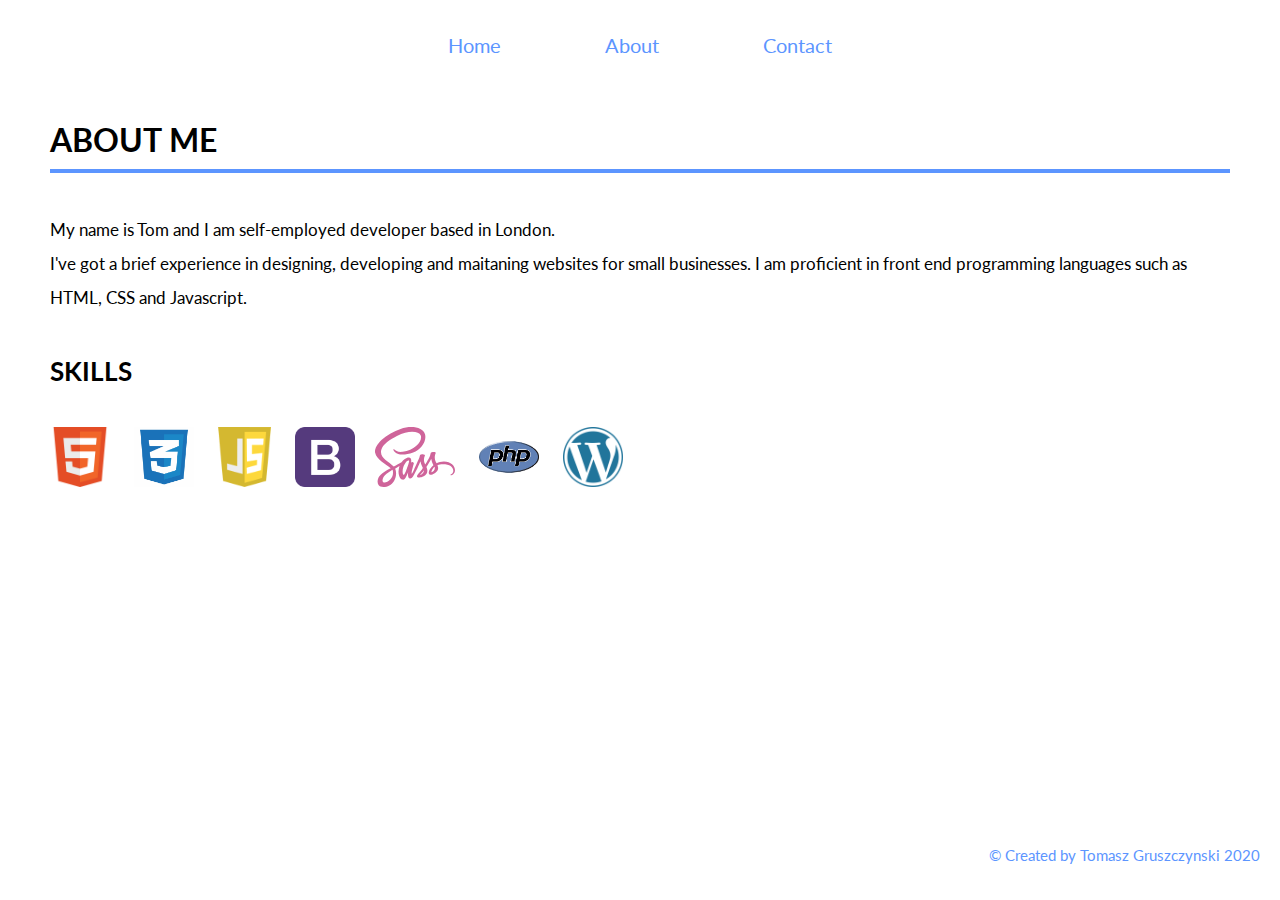
==== about.html @ bd6a5b52 "Design change" ====
<!DOCTYPE html>
<html lang="en">
<head>
    <meta charset="UTF-8">
    <meta name="viewport" content="width=device-width, initial-scale=1.0">
    <title>Portfolio | Tomasz Gruszczynski</title>
    <link rel="stylesheet" href="portfolio.css">
</head>

<body>
    <nav>
        <ul>
            <li><a href="./index.html">Home</a></li>
            <li><a href="./about.html">About</a></li>
            <li><a href="./contact.html">Contact</a></li>
        </ul>
    </nav>
    <section id="about-Me">
        <div class="container">
               <div class="bio">
                   <h1>About Me</h1>
                   <p>
                    My name is Tom and I am self-employed developer based in London.<br>
                    I've got a brief experience in designing, developing and maitaning websites for small businesses. I am proficient in front end programming languages such as HTML, CSS and Javascript.</p>
                       <h2>Skills</h2>
                   <div class="logo-div">
                       <div class="grid-1">
                        <img src="./images/html-logo.png" alt="">
                        <img src="./images/css-logo.png" alt="">
                        <img src="./images/js-logo.png" alt="">
                        <img src="./images/bootstrap-logo.png" alt="">
                       </div>
                       <div class="grid-2">
                        <img src="./images/sass-logo.svg" alt="">
                        <img src="./images/php-logo.png" alt="">
                        <img src="./images/wordpress-logo.png" alt="">
                       </div>      
               </div>
           </div>
           
       </div>
       </section>
    <footer>
        <p> &copy; Created by Tomasz Gruszczynski 2020 </p>
    </footer>
</body>
</html>
---- portfolio.css ----
@import url('https://fonts.googleapis.com/css2?family=Lato:wght@400;700&display=swap');

/* colors variables*/

:root{
    --fontColor1: #5C95FF;
} 

/* Main Settings */

* {
    padding: 0;
    margin: 0;
    box-sizing: border-box;
    text-decoration: none;
    outline: none;
 }

 body {
     font-family: 'Lato';
     overflow-x: hidden;
 }

 section {
        animation: animation 3s;
        display: flex;
        justify-content: center;
        text-align: center; 
    }

/*Navigation Bar */
nav {
    display: flex;
    justify-content: space-around;
    align-items: center;
    height: 10vh;
    width: 100%;
}

nav ul {
    width: 30%;
    list-style: none;
    display: flex;
    flex-direction: row;
    justify-content: space-between;
    
}

nav li {
    font-size: 20px;
    color: white;
}
nav a {
    color: var(--fontColor1);
}


/* About Me */

#about-Me {
    padding: 30px 50px;
    min-height: 84vh;
}

.container {
    display: flex;
    flex-direction: column;
    width: 100%;
    height: 100%;
}

.bio {
    flex-direction: column;
    width: 100%;
}

.bio h1 {
    font-size: 32px;
    text-align: left;
    text-transform: uppercase;
    margin-bottom: 40px;
    padding-bottom: 10px;
    border-bottom: 4px solid var(--fontColor1);
}

.bio h2 {
    font-size: 26px;
    text-align: left;
    text-transform: uppercase;
    margin: 40px 0;
}

.bio p {
    text-align: left;
    font-size: 17px;
    line-height: 2;
    margin: 20px 0;
}

.logo-div {
    display: flex;
    flex-direction: row;
    justify-content: flex-start;
}

.logo-div img {
    padding-right: 20px;
    height: 60px;
    height: 60px;
}

/* my projects section */

.my-projects {
 display: flex;
 flex-direction: column;
 width: 100%;
}

.my-projects h1 {
    margin: 40px 0;
    font-size: 40px;
    color: var(--fontColor1);
}

.my-projects-grid {
    display: grid;
    grid-template-columns:  1fr 1fr;
    grid-template-rows: 1fr 1fr;
    grid-column-gap: 20px;
    grid-row-gap: 80px;
    padding: 20px;
}

.box {
    width: 100%;
    max-height: 100%;
    background-color: none;
    text-align: left;
}

.box img {
    width: 100%;
    cursor: pointer;
}

.box img:hover {
    opacity: 0.7;
}

.content {
    display: flex;
    flex-direction: column;
    padding: 20px 0;;
    color: black;
    width: 100%;
}

.content h2 {
    font-size: 26px;
    margin-bottom: 10px;
    color: var(--fontColor1);
    text-transform: uppercase;
}

.content p {
    font-size: 17px;
    padding-bottom: 10px;
}

.content a {
    width: 20%;
    font-size: 18px;
    color: var(--fontColor1);
    margin: 3px 0;
}

.content a:hover {
    opacity: 0.5;
}
/* Contact Me */

.contact-me {
    display: flex;
    flex-direction: column;
    align-items: center;
    padding: 30px 50px;
    min-height: 100vh;
}

.contact-me-container {
    display: flex;
    flex-direction: column;
    width: 100%;
}

.contact-me-container h1 {
    font-size: 32px;
    text-align: left;
    text-transform: uppercase;
    padding-bottom: 10px;
    border-bottom: 4px solid var(--fontColor1);
}

.contact-container {
    display: flex;
    flex-direction: row;
    margin: 50px 0;
}

.contact-form {
    width: 50%;
    height: 100%;
    display: flex;
    flex-direction: column;
}

.contact-form h2 {
    font-size: 29px;
    margin-bottom: 20px;
}

.contact-details {
    display: flex;
    flex-direction: column;
    width: 50%;
}

.contact-details h2 {
    font-size: 29px;
}

.contact-details-links {
    display: flex;
    flex-direction: column;
    width: 100%;
    height: 100%;
    text-align: left;
    padding: 15px 0;
}

.contact-details-links a {
    display: flex;
    flex-direction: row;
    padding: 20px 0;
    font-size: 15px;
    color: black;
    width: 10%;
}

.contact-details-links a img {
    width: 25px;
    height: 25px;
    margin: 0 5px;
}
form {
    max-width: 100%;
    text-align: left;
}

form input {
    border: 1px black solid;
    width: 100%;
    margin: 15px 0;
    font-size: 15px;
    padding: 15px;
}


#text-box {
    border: 1px black solid;
    width: 100%;
    margin: 15px 0;
    padding: 15px;
}

#submit {
    color: black;
    font-size: 15px;
    cursor: pointer;
    transition: 0.5s;
    margin: 15px 0;
    padding: 10px;
    background-color: white;
    border: 1px solid var(--fontColor1);
}

#submit:hover {
    background-color: var(--fontColor1);
    color: white;
}

/*FOOTER*/

footer {
    padding-right: 20px;
    padding-bottom: 20px;
}

footer p {
    color: var(--fontColor1);
    font-size: 15px;
    width: 100%;
    text-align: right;
}


@media (max-width: 800px) {
    nav ul {
        width: 60%;
    }
    #about-Me {
        padding: 30px 25px;
    }
    .my-projects-grid {
        width: 100%;
        display: grid;
        grid-template-columns: repeat(1, 1fr);
        grid-template-rows: repeat(4, 1fr);
        grid-row-gap: 0;
    }
    .box {
        margin-bottom: 40px;
    }
    .logo-div {
        display: flex;
        flex-direction: column;
        justify-content: center;
        align-items: flex-start;
    }
    .contact-me {
        padding: 30px 25px;
    }
    .contact-container {
        display: flex;
        flex-direction: column;
    }
    .contact-form {
        width: 100%;
    }
    .contact-details {
        width: 100%;
    }
}



@keyframes animation {
    from {
      opacity: 0;
    }
    to {
      opacity: 1;
    }
  }
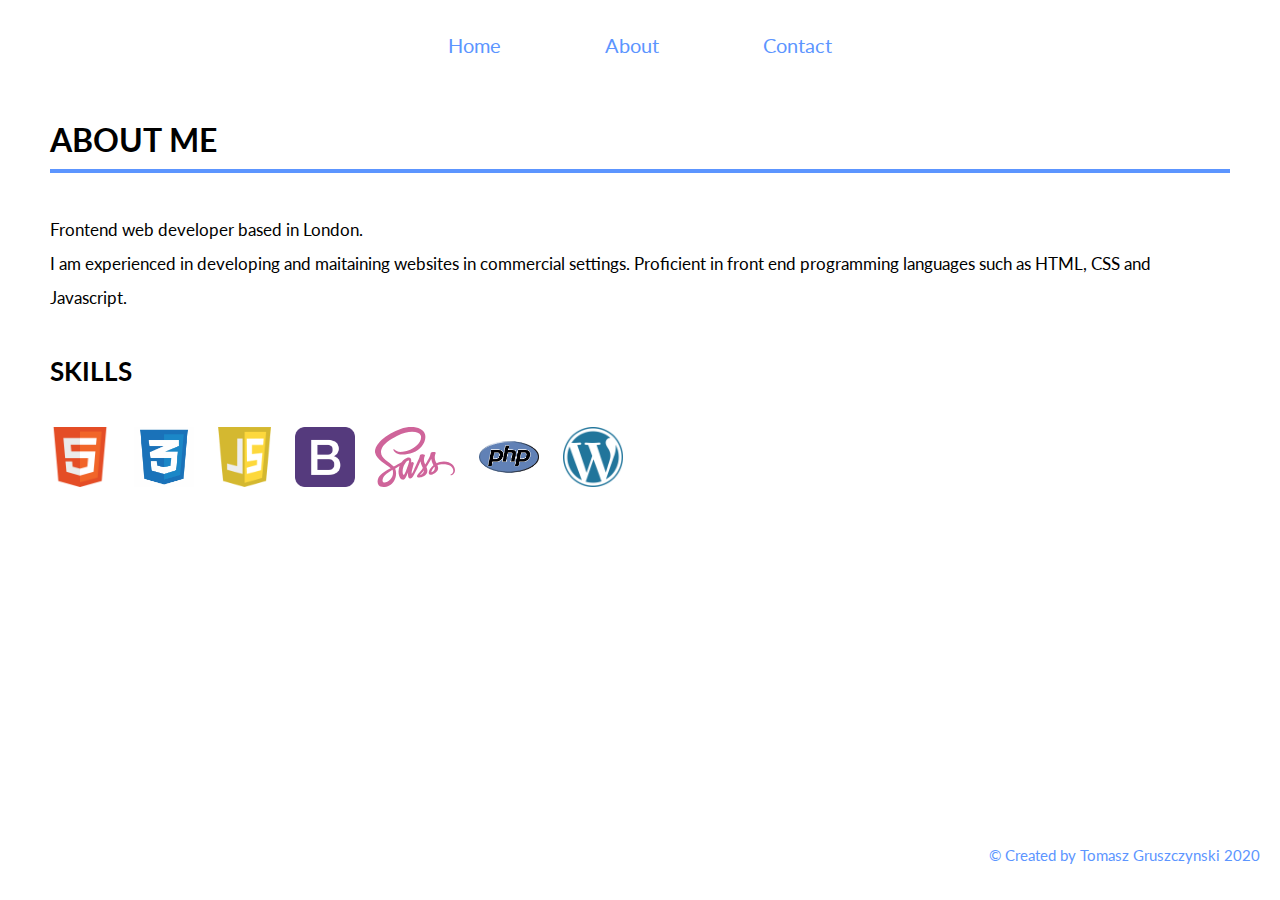
==== commit c2baffc5: "Update about.html" ====
--- a/about.html
+++ b/about.html
@@ -20,8 +20,8 @@
                <div class="bio">
                    <h1>About Me</h1>
                    <p>
-                    My name is Tom and I am self-employed developer based in London.<br>
-                    I've got a brief experience in designing, developing and maitaning websites for small businesses. I am proficient in front end programming languages such as HTML, CSS and Javascript.</p>
+                    Frontend web developer based in London.<br>
+                    I am experienced in developing and maitaining websites in commercial settings. Proficient in front end programming languages such as HTML, CSS and Javascript.</p>
                        <h2>Skills</h2>
                    <div class="logo-div">
                        <div class="grid-1">
@@ -44,4 +44,4 @@
         <p> &copy; Created by Tomasz Gruszczynski 2020 </p>
     </footer>
 </body>
-</html>+</html>
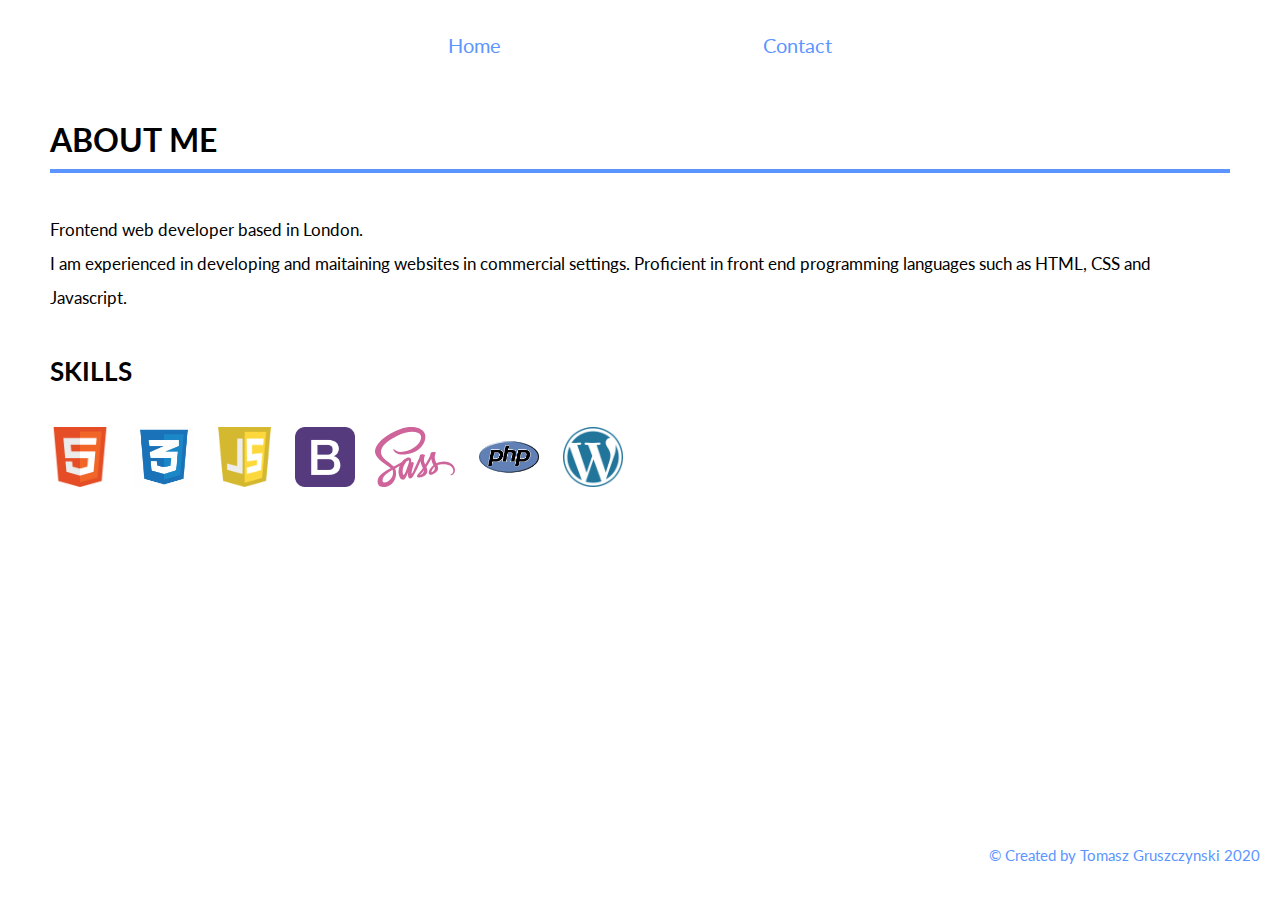
==== commit f0fde8c4: "Update about.html" ====
--- a/about.html
+++ b/about.html
@@ -11,7 +11,6 @@
     <nav>
         <ul>
             <li><a href="./index.html">Home</a></li>
-            <li><a href="./about.html">About</a></li>
             <li><a href="./contact.html">Contact</a></li>
         </ul>
     </nav>
